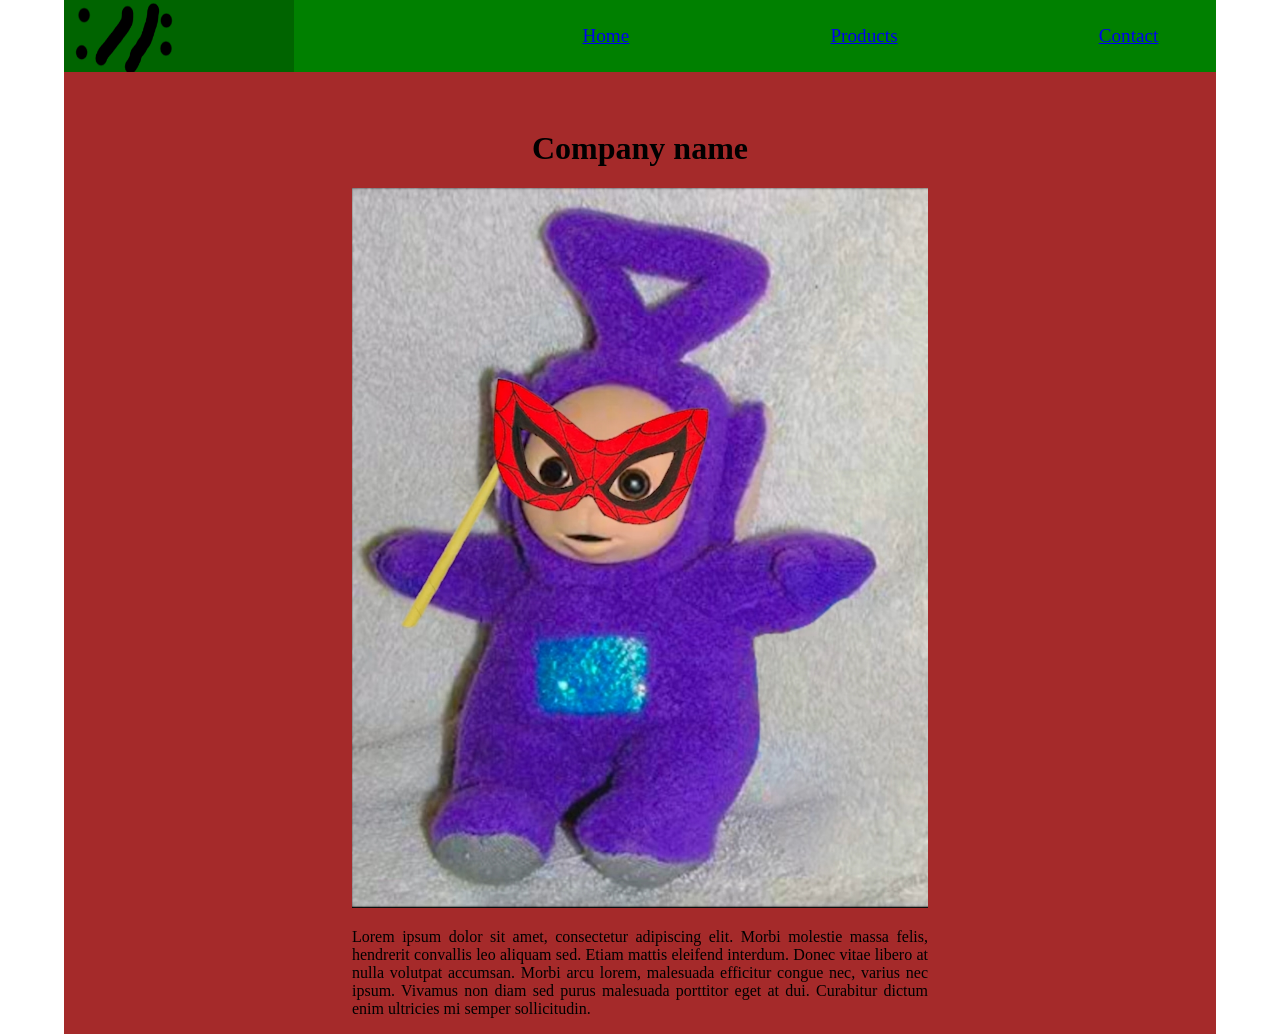
==== webdev/site/index.html @ b852eaca "fixes and screenshots" ====
<!DOCTYPE html>    
<html lang="en">
    <head>
        <meta charset="UTF-8">
        <title>comapny site</title>
        <link rel="stylesheet" href="./css/style.css">
    </head>
    <body>
        <div class="topbar">
            <div class="logo"><img src="./pictures/logo.png" alt="logo of the site ://:"></div>
            <div class="navigation">
                <a href="./">Home</a>
                <a href="./products/">Products</a>
                <a href="./contact/">Contact</a>
            </div>
        </div>
        <div class="container">
            <div class="title">
                <h1>Company name</h1>
            </div>
            <div class="pictures">
                <img src="./pictures/placeholder.jpg" alt="picture of a teletubby in a spiderman mask">
            </div>
            <div class="ipsum">
                <p>
                Lorem ipsum dolor sit amet, consectetur adipiscing elit.
                Morbi molestie massa felis, hendrerit convallis leo aliquam sed.
                Etiam mattis eleifend interdum. Donec vitae libero at nulla volutpat accumsan.
                Morbi arcu lorem, malesuada efficitur congue nec, varius nec ipsum.
                Vivamus non diam sed purus malesuada porttitor eget at dui.
                Curabitur dictum enim ultricies mi semper sollicitudin.
                </p>
            </div>
        </div>
    </body>
</html>
---- webdev/site/css/style.css ----
body {
    margin-top: 0%;
    margin-bottom: 0%;
    margin-right: 5%;
    margin-left: 5%;
}


div.topbar {
    position: relative;
    display: flex;
    justify-content: space-between;
    width: 100%;
    height: 8vh;
    background-color: green;
    margin-bottom: 0%;
}
div.logo {
    display:flex;
    flex-wrap: wrap;
    height:inherit;
    width: 20%;
    background-color: darkgreen;
}
div.navigation {
    width: 50%;
    float: right;
    align-items: center;
    position: relative;
    display: flex;
    justify-content: space-between;
    margin-right: 5%;
    font-size: 120%;
}

div.container {
    position: absolute;
    margin-top: 0%;
    margin-bottom: 0%;
    display: block;
    width: 90%;
    min-height: 100vh;
    background-color: brown;
}

div.product {
    text-align: center;
    position: relative;
    margin-top: 5%;
    margin-left: auto;
    margin-right: auto;
    margin-bottom: 10%;
    display: block;
    width: 30%;
    height: auto;
    background-color: blue;
}

div.productgrid {
    display: flex;
}

div.contact {
    display: flex;
    flex-wrap: wrap;
}

div.text {
    width: 80%;
    text-align: center;
    margin-left: auto;
    margin-right: auto;
}

form.maps {
    display: flex;
    margin-left: auto;
    margin-right: 0;
    width: auto;
}

div.title {
    text-align: center;
    margin-top: 5%;
}

div.pictures {
    text-align: center;
}

div.picturebig {
    text-align: center;
    height: auto;
}

img {
    width: 50%;
    height: auto;
}

div.ipsum {
    width: 50%;
    text-align: justify;
    margin: auto;
    font-size: 100%;
}

div.info {
    display: block;
    position: relative;
}
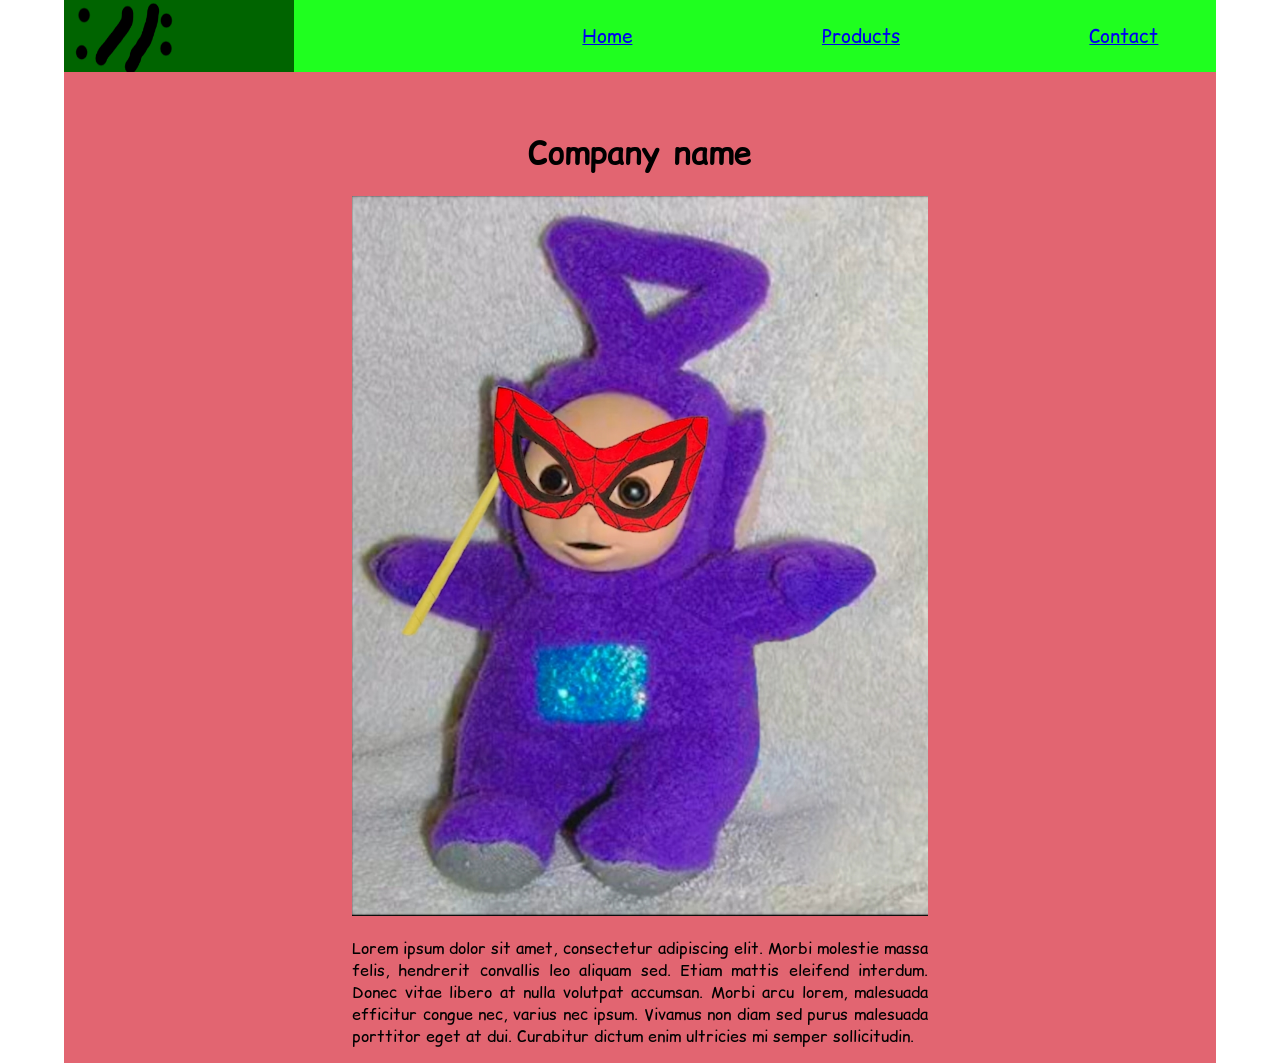
==== commit f9a6ce7c: "alot of changes, check yourself" ====
--- a/webdev/site/index.html
+++ b/webdev/site/index.html
@@ -1,6 +1,9 @@
 <!DOCTYPE html>    
 <html lang="en">
     <head>
+        <link rel="preconnect" href="https://fonts.googleapis.com">
+        <link rel="preconnect" href="https://fonts.gstatic.com" crossorigin>
+        <link href="https://fonts.googleapis.com/css2?family=Comic+Relief:wght@400;700&display=swap" rel="stylesheet">
         <meta charset="UTF-8">
         <title>comapny site</title>
         <link rel="stylesheet" href="./css/style.css">
--- a/webdev/site/css/style.css
+++ b/webdev/site/css/style.css
@@ -3,6 +3,13 @@
     margin-bottom: 0%;
     margin-right: 5%;
     margin-left: 5%;
+    font-family: "Comic Relief";
+}
+
+.comic-relief-regular {
+  font-family: "Comic Relief", system-ui;
+  font-weight: 400;
+  font-style: normal;
 }
 
 
@@ -12,7 +19,7 @@
     justify-content: space-between;
     width: 100%;
     height: 8vh;
-    background-color: green;
+    background-color: #1FFF1F;
     margin-bottom: 0%;
 }
 div.logo {
@@ -40,7 +47,7 @@
     display: block;
     width: 90%;
     min-height: 100vh;
-    background-color: brown;
+    background-color: #E26571;
 }
 
 div.product {
@@ -53,7 +60,7 @@
     display: block;
     width: 30%;
     height: auto;
-    background-color: blue;
+    background-color: #5D9CE9;
 }
 
 div.productgrid {
